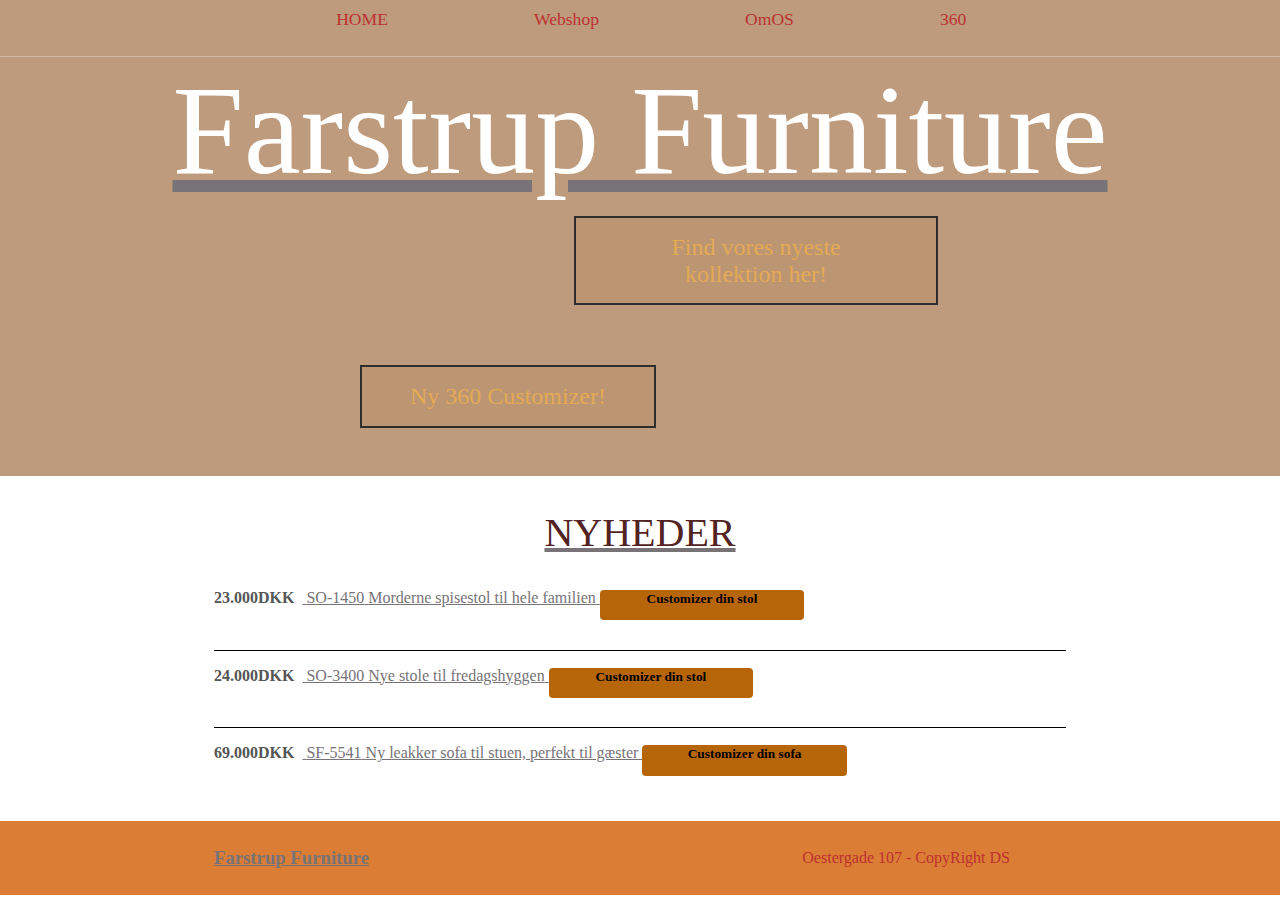
==== index.html @ b5b1eb00 "Initial commit" ====
<!DOCTYPE htlml>
<htlm>
    <head>
        <title>Farstrup funertur</title>
        <meta name="descripton" content="THIS IS THE DECRIPTION">
        <link rel="stylesheet" href="styles.css" />
    </head>
    <body>
        <header class="main-header">
            <nav class="nav main-nav">
                <ul>
                    <li><a href="index.html">HOME</a></li>
                    <li><a href="webshop.html">Webshop</a></li>
                    <li><a href="about.html">OmOS</a></li>
                    <li><a href="360-maker.html">360</li>
                </ul>
            </nav>
            <h1 class="side-navn side-navn-stor"">Farstrup Furniture</h1>
            <div class="container">
        <button class ="bnt bnt-header" type="button">Find vores nyeste kollektion her!</button>
    </div>
            <button class="bnt bnt-header" type="button">Ny 360 Customizer!</button> 
        </header>
        <section class="nyheder-section container">
            <h2 class="section-header">NYHEDER</h2>
            <div>
                <div class="produkt-info"> 
                    <span class="pris">23.000DKK</span>
                   
                    <span class="produkt-navn">SO-1450</span>
                   
                    <span class="kort-info">Morderne spisestol til hele familien</span>
                    
                    <button class="produkt-bnt produkt-info produkt-navn bnt-primary" type="button">Customizer din stol</button>
                </div>
                <div class="produkt-info">
                    <span class="pris">24.000DKK</span>
                    
                    <span class="produkt-navn">SO-3400</span>
                    
                    <span class="kort-info">Nye stole til fredagshyggen</span>
                    
                    <button class="produkt-bnt produkt-info produkt-navn bnt-primary" type="button">Customizer din stol</button>
                </div>
                <div class="produkt-info">
                    <span class="pris">69.000DKK</span>
                    
                    <span class="produkt-navn">SF-5541</span>
                    
                    <span class="kort-info">Ny leakker sofa til stuen, perfekt til gæster </span>

                    <button class="produkt-bnt produkt-info produkt-navn bnt-primary" type="button">Customizer din sofa</button>
                </div>
        </section>
        <footer class ="main-footer">
            <div class ="container main-footer-container">
            <h3 class = "side">Farstrup Furniture</h3>
            <ul class="nav footer-nav">
                Oestergade 107 - CopyRight DS
                <li>
                    <a href="https://farstrup.dk/en/" target="_blank">
                        <img scr="Stol321.jpeg">
                    </a>
                </li>
            </ul>
        </div>
        </footer>
     </body>
</htlm>
---- styles.css ----
* {
    box-sizing: border-box;
    font-family: 'Times New Roman', Times, serif;
    color: #777377;
}


html, body {
    margin: 0;
    padding: 0;
}

.nav ul {
    margin: 0;
}

.nav li {
    display: inline;
}

.nav a {
    display: inline-block;
    padding: .5em;
    color: rgb(189, 49, 49);
    text-decoration: none;
}

.main-nav {
    text-align: center;
    font-size: 1.1em;
    font-weight: lighter;
    border-bottom: 1px solid rgba(255, 255, 255, .3);
}

.main-nav li {
    padding: 0 5%;
}


.nav a:hover {
    background-color: rgba(184, 106, 18, 0.3);
}

.main-header {
    background-color: #BE9B7D;
}

.side-navn {
    text-align: center;
    margin: 0;
    font-size: 4em;
    font-family: Cambria, Cochin, Georgia, Times, 'Times New Roman', serif;
    font-weight: normal;
    color: white;
}

.side-navn-stor {
    font-size: 8em;
}

.content-section {
    margin: 1em;
}

.container {
    max-width: 900px;
    margin: 0 auto;
    padding: 0 1.5em;
}

.section-header {
    font-family: Cambria, Cochin, Georgia, Times, 'Times New Roman', serif;
    font-weight: normal;
    color: rgb(83, 35, 35);
    text-align: center;
    font-size: 2.5em;
}

.om-os-billede {
    float: left;
    height: 200px;
    width: 200px;
    margin: 15px;
    border-radius: 50%;

}

.main-footer {
    background-color: #DB7D34;
    color: rgba(184, 106, 18, 0.3);
    padding: .25em 0;

}

.main-footer-container {
    display: flex;
    align-items: center;
}

.main-footer-container ul {
    flex-grow: 1;
    text-align: end;
}

.footer-nav li {
    padding: 0 .5em;
}

.bnt {
    text-align: center;
    vertical-align: middle;
    padding: .65em;
    cursor: pointer;
}

.bnt-header {
    margin: .5em 15% 2em 15em;
    color: rgb(228, 170, 84);
    border: 2px solid #2d2d2d;
    background-color: rgba(180, 102, 29, 0.1);
    border-radius: 0;
    font-size: 1.5em;
    font-weight: lighter;
    padding-left: 2em;
    padding-right: 2em;
}

.bnt-header:hover {
    background-color: rgba(145, 230, 10, 0.3);
}

.bnt-360 {
    display: block;
    margin: 0 auto;
    color: #2d2d2d;
    font-size: 4em;
    border-radius: 50%;
    padding: 0;
    width: 100px;
    height: 100px;

}

.produkt-info {
    border-bottom: 1px solid black;
    padding-bottom: 1em;
    margin-bottom: 1em;
}

.produkt-info:last-child {
    border-bottom: none;
}

.pris {
    display: inline-block;
    padding-right: .5em;
    color: #555;
    font-weight: bold;
}

.produkt-navn {
    width: 24%;

}

.kort-info {
    width: 42%;
}

.pordukt-bnt {
    max-width: 19%
}

.bnt-primary {
    color: black;
    background-color: #b66509;
    border: none;
    border-radius: .3em;
    font-weight: bold;
}

.bnt-primary:hover {
    background-color: #31271e;
}

.shop-item {
    margin: 30px;
    align-items: center;
}

.shop-item-title {
    display: block;
    width: 100%;
    text-align: center;
    font-weight: bold;
    font-size: 1.5en;
    color: black;
    margin: 15px;
}

.shop-item-img {
    height: 250px;

}

.shop-navn {
    display: block;
    font-size: 8em;
}

.shop-items-details {
    display: flex;
    align-items: center;
    padding: 2.5px;
    font-size: 2.5em;

}

.shop-item-price{
    flex-grow: 1;
    color: #333;
}

.shop-items {
    display: flex;
    flex-wrap: wrap;
    justify-content: space-around;
}

.cart-header {
    font-weight: bold;
    font-size: 1.2em;
    color: #333;
}

.cart-column {
    display: flex;
    align-items:center;
    border-bottom: 1px solid black;
    margin-right: 1.5em;
    padding-bottom: 10px;
    margin-top: 10px;
}

.cart-row {
    display: flex;
}

.cart-item {
    width: 45%;
}

.cart-price {
    width: 20%;
    font-size: 1.2em;
    color: #333;
}

.cart-antal {
    width: 35%;
}

.cart-item-titel {
    color: #333;
    margin-left: .5em;
    font-size: 1.2em;
}

.cart-item-image {
    width: 75px;
    height: auto;
    border-radius: 10px;
}

.bnt-danger {
    color: white;
    background-color: red;
    border: none;
    border-radius: .3em;
    font-weight: bold;
}

.bnt-danger:hover {
    background-color: rgb(184, 27, 27);
}

.cart-antal-imput {
    height: 34px;
    width: 50px;
    border-radius: 5px;
    border: 1px solid #2d2d2d;
    background-color: #eee;
    color: #333;
    padding: 0;
    text-align: center;
    font-size: 1.2em;
    margin-right: 25px;

}

.cart-row:last-child {
    border-bottom: 3px solid black;
}

.cart-row:last-child {
    border: none;
}

.cart-total {
    text-align: end;
    margin-top: 10px;
    margin-right: 10px;
}

.cart-total-title {
    font-weight: bold;
    font-size: 1.5em;
    color: black;
    margin-right: 20px;
}

.cart-total-price {
    color: #333;
    font-size: 1.1em;
}

.bnt-kob {
    display: block;
    margin: 40px auto 80px auto;
    font-size: 2.5em;
}

.knap {
    display: block;
    margin: 0 auto;
    color: #2d2d2d;
    font-size: 4em;
    border-radius: 50%;
    padding: 0;
    width: 100px;
    height: 100px;

}
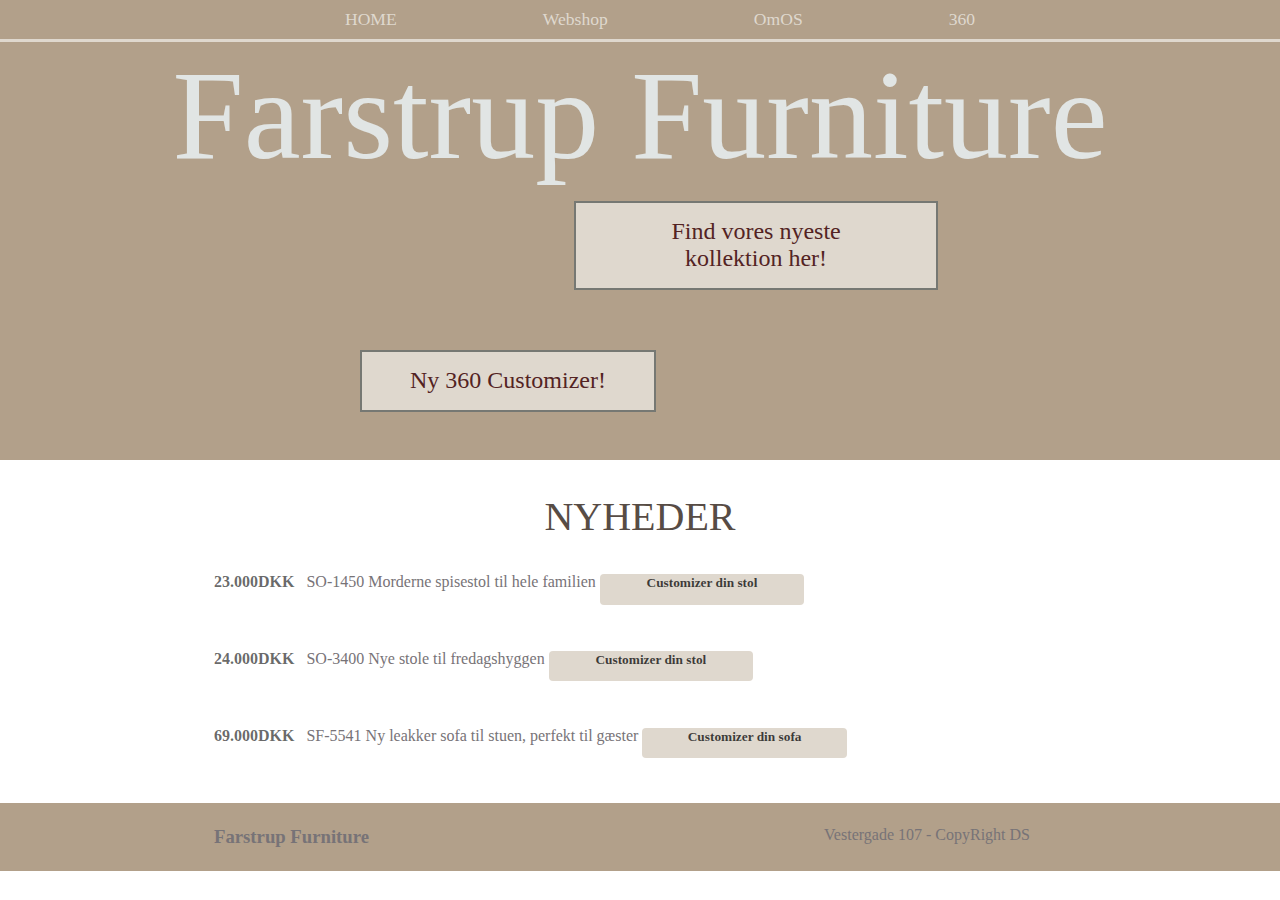
==== commit 182b2cad: "Removed" ====
--- a/index.html
+++ b/index.html
@@ -12,7 +12,8 @@
                     <li><a href="index.html">HOME</a></li>
                     <li><a href="webshop.html">Webshop</a></li>
                     <li><a href="about.html">OmOS</a></li>
-                    <li><a href="360-maker.html">360</li>
+                    <li><a href="360-maker123.html">360</a></li>
+                    
                 </ul>
             </nav>
             <h1 class="side-navn side-navn-stor"">Farstrup Furniture</h1>
@@ -56,7 +57,7 @@
             <div class ="container main-footer-container">
             <h3 class = "side">Farstrup Furniture</h3>
             <ul class="nav footer-nav">
-                Oestergade 107 - CopyRight DS
+                Vestergade 107 - CopyRight DS
                 <li>
                     <a href="https://farstrup.dk/en/" target="_blank">
                         <img scr="Stol321.jpeg">
--- a/styles.css
+++ b/styles.css
@@ -21,7 +21,7 @@
 .nav a {
     display: inline-block;
     padding: .5em;
-    color: rgb(189, 49, 49);
+    color: #dfd8ce;
     text-decoration: none;
 }
 
@@ -29,7 +29,7 @@
     text-align: center;
     font-size: 1.1em;
     font-weight: lighter;
-    border-bottom: 1px solid rgba(255, 255, 255, .3);
+    border-bottom: 3px solid #dfd8ce;
 }
 
 .main-nav li {
@@ -38,11 +38,11 @@
 
 
 .nav a:hover {
-    background-color: rgba(184, 106, 18, 0.3);
+    background-color: #767873;
 }
 
 .main-header {
-    background-color: #BE9B7D;
+    background-color: #b2a08a;
 }
 
 .side-navn {
@@ -51,7 +51,7 @@
     font-size: 4em;
     font-family: Cambria, Cochin, Georgia, Times, 'Times New Roman', serif;
     font-weight: normal;
-    color: white;
+    color: #e1e5e4;
 }
 
 .side-navn-stor {
@@ -71,7 +71,7 @@
 .section-header {
     font-family: Cambria, Cochin, Georgia, Times, 'Times New Roman', serif;
     font-weight: normal;
-    color: rgb(83, 35, 35);
+    color: #574c45;
     text-align: center;
     font-size: 2.5em;
 }
@@ -86,8 +86,8 @@
 }
 
 .main-footer {
-    background-color: #DB7D34;
-    color: rgba(184, 106, 18, 0.3);
+    background-color:#B2a08a;
+    color: black;
     padding: .25em 0;
 
 }
@@ -115,9 +115,9 @@
 
 .bnt-header {
     margin: .5em 15% 2em 15em;
-    color: rgb(228, 170, 84);
-    border: 2px solid #2d2d2d;
-    background-color: rgba(180, 102, 29, 0.1);
+    color: rgb(83, 35, 35);
+    border: 2px solid #767873;
+    background-color: #dfd8ce;
     border-radius: 0;
     font-size: 1.5em;
     font-weight: lighter;
@@ -126,13 +126,13 @@
 }
 
 .bnt-header:hover {
-    background-color: rgba(145, 230, 10, 0.3);
+    background-color: #a7856a;
 }
 
 .bnt-360 {
     display: block;
     margin: 0 auto;
-    color: #2d2d2d;
+    color: #a7856a;
     font-size: 4em;
     border-radius: 50%;
     padding: 0;
@@ -142,7 +142,7 @@
 }
 
 .produkt-info {
-    border-bottom: 1px solid black;
+    border-bottom: 1px solid bla;
     padding-bottom: 1em;
     margin-bottom: 1em;
 }
@@ -154,7 +154,7 @@
 .pris {
     display: inline-block;
     padding-right: .5em;
-    color: #555;
+    color: rgba(5, 5, 5, 0.616);
     font-weight: bold;
 }
 
@@ -172,15 +172,15 @@
 }
 
 .bnt-primary {
-    color: black;
-    background-color: #b66509;
+    color: rgba(5, 5, 5, 0.753);
+    background-color: #dfd8ce;
     border: none;
     border-radius: .3em;
     font-weight: bold;
 }
 
 .bnt-primary:hover {
-    background-color: #31271e;
+    background-color: #a7856a
 }
 
 .shop-item {
@@ -194,7 +194,7 @@
     text-align: center;
     font-weight: bold;
     font-size: 1.5en;
-    color: black;
+    color: rgba(0, 0, 0, 0.863);
     margin: 15px;
 }
 
@@ -218,7 +218,7 @@
 
 .shop-item-price{
     flex-grow: 1;
-    color: #333;
+    color: #554838;
 }
 
 .shop-items {
@@ -230,13 +230,13 @@
 .cart-header {
     font-weight: bold;
     font-size: 1.2em;
-    color: #333;
+    color: #dfd8ce;
 }
 
 .cart-column {
     display: flex;
     align-items:center;
-    border-bottom: 1px solid black;
+    border-bottom: 1px solid rgba(0, 0, 0, 0.795);
     margin-right: 1.5em;
     padding-bottom: 10px;
     margin-top: 10px;
@@ -252,8 +252,8 @@
 
 .cart-price {
     width: 20%;
-    font-size: 1.2em;
-    color: #333;
+    font-size: 1.3em;
+    color: #dfd9ce;
 }
 
 .cart-antal {
@@ -261,7 +261,7 @@
 }
 
 .cart-item-titel {
-    color: #333;
+    color: black;
     margin-left: .5em;
     font-size: 1.2em;
 }
@@ -281,7 +281,7 @@
 }
 
 .bnt-danger:hover {
-    background-color: rgb(184, 27, 27);
+    background-color: rgba(197, 16, 16, 0.856);
 }
 
 .cart-antal-imput {
